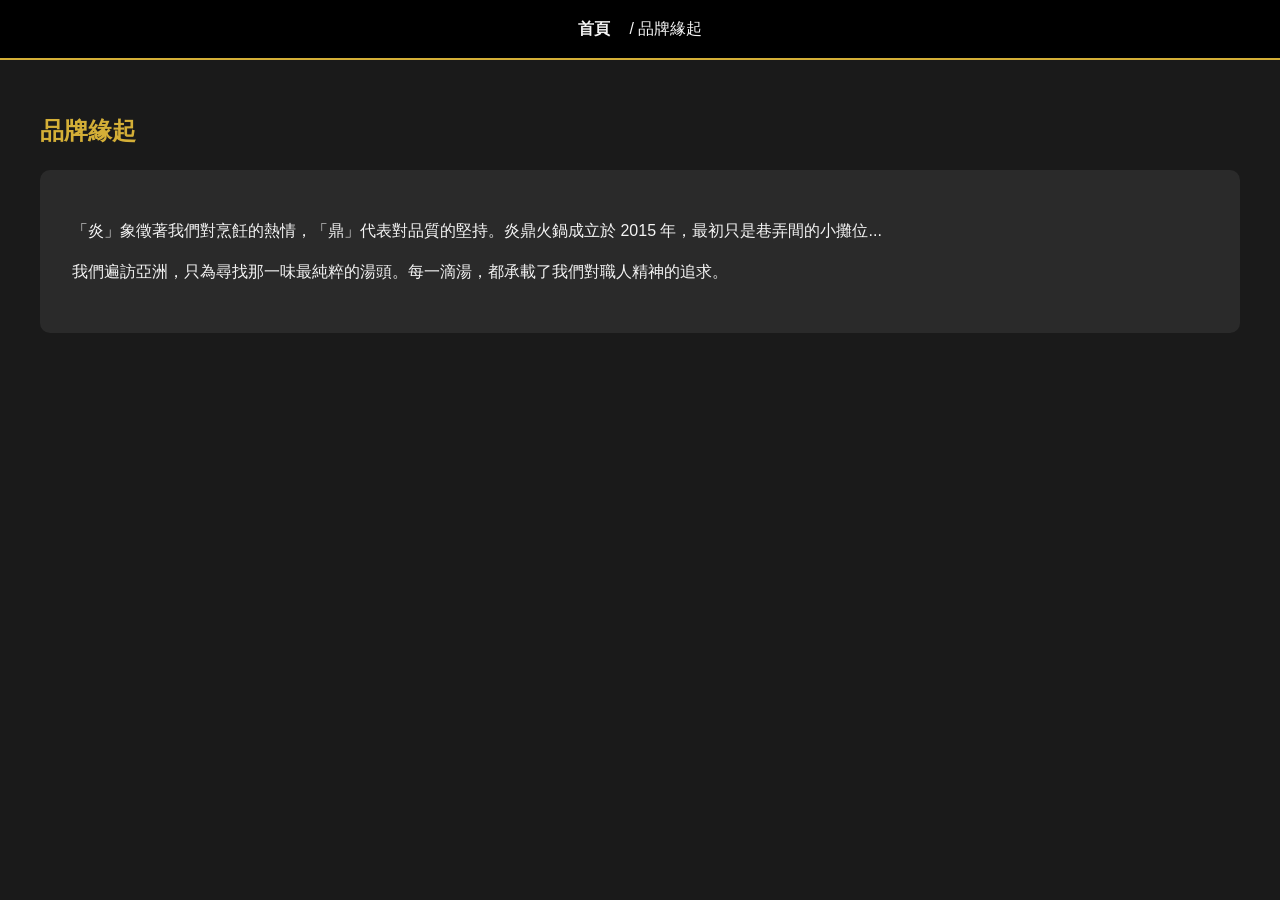
==== int.html @ 3e0147bc "Add files via upload" ====
<!DOCTYPE html>
<html lang="zh-TW">
<head>
    <meta charset="UTF-8">
    <title>品牌緣起 | 炎鼎火鍋</title>
    <link rel="stylesheet" href="style.css">
</head>
<body>
    <header><nav><a href="index.html">首頁</a> / 品牌緣起</nav></header>
    <div class="container">
        <h2>品牌緣起</h2>
        <div style="background:#2a2a2a; padding: 2rem; border-radius: 10px;">
            <p>「炎」象徵著我們對烹飪的熱情，「鼎」代表對品質的堅持。炎鼎火鍋成立於 2015 年，最初只是巷弄間的小攤位...</p>
            <p>我們遍訪亞洲，只為尋找那一味最純粹的湯頭。每一滴湯，都承載了我們對職人精神的追求。</p>
        </div>
    </div>
</body>
</html>
---- style.css ----
:root {
    --primary-color: #b22222; /* 胭脂紅 */
    --bg-color: #1a1a1a;      /* 深碳黑 */
    --accent-color: #d4af37;  /* 琥珀金 */
    --text-light: #f4f4f4;
}

body {
    margin: 0;
    font-family: 'Microsoft JhengHei', sans-serif;
    background-color: var(--bg-color);
    color: var(--text-light);
    line-height: 1.6;
}

header {
    background-color: #000;
    padding: 1rem 0;
    position: sticky;
    top: 0;
    z-index: 1000;
    border-bottom: 2px solid var(--accent-color);
}

nav {
    display: flex;
    justify-content: center;
    gap: 20px;
}

nav a {
    color: var(--text-light);
    text-decoration: none;
    font-weight: bold;
    transition: 0.3s;
}

nav a:hover {
    color: var(--accent-color);
}

.container {
    max-width: 1200px;
    margin: auto;
    padding: 2rem;
}

.hero {
    height: 60vh;
    background: linear-gradient(rgba(0,0,0,0.6), rgba(0,0,0,0.6)), url('https://images.unsplash.com/photo-1547928576-a4a33237cbc3?auto=format&fit=crop&w=1200&q=80');
    background-size: cover;
    background-position: center;
    display: flex;
    flex-direction: column;
    justify-content: center;
    align-items: center;
    text-align: center;
}

h1, h2 {
    color: var(--accent-color);
    text-transform: uppercase;
}

.card-grid {
    display: grid;
    grid-template-columns: repeat(auto-fit, minmax(250px, 1fr));
    gap: 20px;
    margin-top: 20px;
}

.card {
    background: #2a2a2a;
    padding: 1.5rem;
    border-radius: 8px;
    border-left: 5px solid var(--primary-color);
    transition: transform 0.3s;
}

.card:hover {
    transform: translateY(-5px);
}

.btn {
    display: inline-block;
    background: var(--primary-color);
    color: white;
    padding: 10px 20px;
    text-decoration: none;
    border-radius: 5px;
    margin-top: 10px;
}

footer {
    text-align: center;
    padding: 2rem;
    background: #000;
    margin-top: 3rem;
    font-size: 0.9rem;
    color: #888;
}

form input, form select, form textarea {
    width: 100%;
    padding: 10px;
    margin: 10px 0;
    background: #333;
    border: 1px solid var(--accent-color);
    color: white;
}
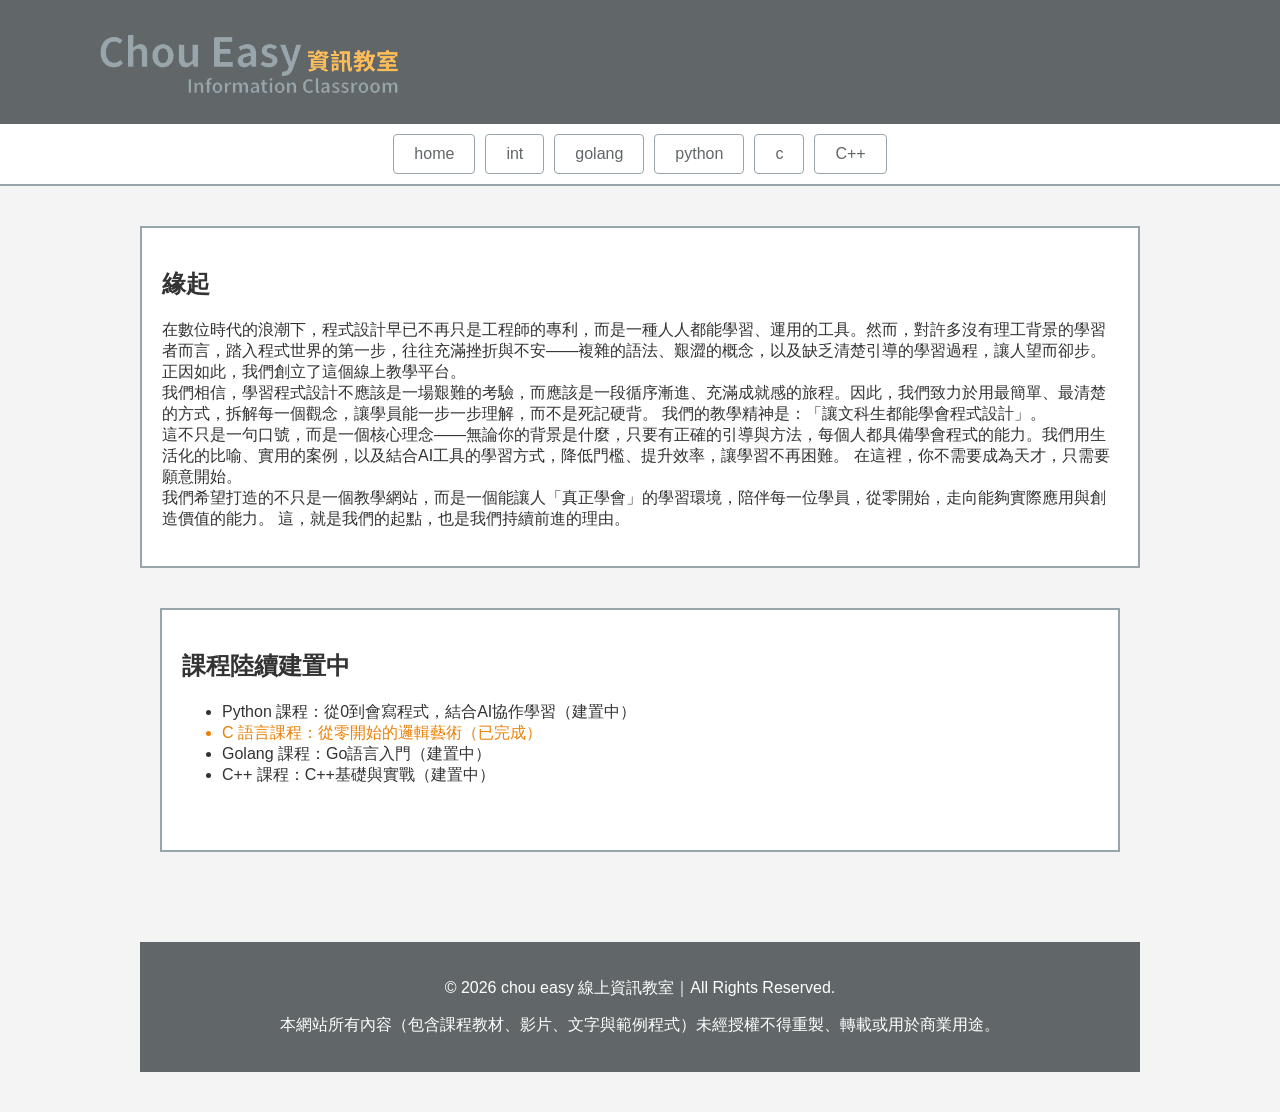
==== commit c463db08: "Add files via upload" ====
--- a/int.html
+++ b/int.html
@@ -2,17 +2,60 @@
 <html lang="zh-TW">
 <head>
     <meta charset="UTF-8">
-    <title>品牌緣起 | 炎鼎火鍋</title>
+    <title>Chou Easy - 緣起</title>
     <link rel="stylesheet" href="style.css">
 </head>
 <body>
-    <header><nav><a href="index.html">首頁</a> / 品牌緣起</nav></header>
-    <div class="container">
-        <h2>品牌緣起</h2>
-        <div style="background:#2a2a2a; padding: 2rem; border-radius: 10px;">
-            <p>「炎」象徵著我們對烹飪的熱情，「鼎」代表對品質的堅持。炎鼎火鍋成立於 2015 年，最初只是巷弄間的小攤位...</p>
-            <p>我們遍訪亞洲，只為尋找那一味最純粹的湯頭。每一滴湯，都承載了我們對職人精神的追求。</p>
+    <header class="header-banner">
+        <img src="images/banner.png" alt="Chou Easy Banner">
+    </header>
+
+    <nav class="nav-bar">
+        <a href="index.html">home</a>
+        <a href="int.html">int</a>
+        <a href="golang.html">golang</a>
+        <a href="python.html">python</a>
+        <a href="c.html">c</a>
+        <a href="cpp.html">C++</a>
+    </nav>
+
+    <main class="container">
+        <div class="content-box">
+            <h2>緣起</h2>
+            <p>在數位時代的浪潮下，程式設計早已不再只是工程師的專利，而是一種人人都能學習、運用的工具。然而，對許多沒有理工背景的學習者而言，踏入程式世界的第一步，往往充滿挫折與不安——複雜的語法、艱澀的概念，以及缺乏清楚引導的學習過程，讓人望而卻步。
+正因如此，我們創立了這個線上教學平台。<br>
+
+我們相信，學習程式設計不應該是一場艱難的考驗，而應該是一段循序漸進、充滿成就感的旅程。因此，我們致力於用最簡單、最清楚的方式，拆解每一個觀念，讓學員能一步一步理解，而不是死記硬背。
+
+我們的教學精神是：「讓文科生都能學會程式設計」。<br>
+
+這不只是一句口號，而是一個核心理念——無論你的背景是什麼，只要有正確的引導與方法，每個人都具備學會程式的能力。我們用生活化的比喻、實用的案例，以及結合AI工具的學習方式，降低門檻、提升效率，讓學習不再困難。
+
+在這裡，你不需要成為天才，只需要願意開始。<br>
+
+我們希望打造的不只是一個教學網站，而是一個能讓人「真正學會」的學習環境，陪伴每一位學員，從零開始，走向能夠實際應用與創造價值的能力。
+
+這，就是我們的起點，也是我們持續前進的理由。
+</p>
         </div>
-    </div>
+    <main class="container">
+        <div class="content-box">
+            <h2>課程陸續建置中</h2>
+            <p>
+                <ul>
+                    <li>Python 課程：從0到會寫程式，結合AI協作學習（建置中）</li>
+                    <li style="color: rgb(234, 128, 7);">C 語言課程：從零開始的邏輯藝術（已完成）</li>
+                    <li>Golang 課程：Go語言入門（建置中）</li>
+                    <li>C++ 課程：C++基礎與實戰（建置中）</li>
+                </ul>
+</p>
+        </div>    
+       
+    </main>
+
+    <footer>
+         <p>© 2026 chou easy 線上資訊教室｜All Rights Reserved.</p>
+       <p>本網站所有內容（包含課程教材、影片、文字與範例程式）未經授權不得重製、轉載或用於商業用途。</p>
+    </footer>
 </body>
 </html>
--- a/style.css
+++ b/style.css
@@ -1,110 +1,92 @@
+/* 全局設定 */
 :root {
-    --primary-color: #b22222; /* 胭脂紅 */
-    --bg-color: #1a1a1a;      /* 深碳黑 */
-    --accent-color: #d4af37;  /* 琥珀金 */
-    --text-light: #f4f4f4;
+    --dark-grey: #616769;
+    --orange: #ffbd59;
+    --light-grey: #98a5ab;
 }
 
 body {
     margin: 0;
-    font-family: 'Microsoft JhengHei', sans-serif;
-    background-color: var(--bg-color);
-    color: var(--text-light);
-    line-height: 1.6;
+    padding: 0;
+    font-family: "Microsoft JhengHei", sans-serif;
+    background-color: #f4f4f4;
+    color: #333;
 }
 
-header {
-    background-color: #000;
-    padding: 1rem 0;
-    position: sticky;
-    top: 0;
-    z-index: 1000;
-    border-bottom: 2px solid var(--accent-color);
+/* Banner 樣式 */
+.header-banner {
+    width: 100%;
+    background-color: var(--dark-grey);
+    text-align: left;
+    padding: 20px 50px;
+    box-sizing: border-box;
 }
 
-nav {
+.header-banner img {
+    max-height: 80px;
+}
+
+/* 導覽列 */
+.nav-bar {
+    background-color: white;
     display: flex;
     justify-content: center;
+    padding: 10px 0;
+    border-bottom: 2px solid var(--light-grey);
+}
+
+.nav-bar a {
+    text-decoration: none;
+    color: var(--dark-grey);
+    padding: 10px 20px;
+    margin: 0 5px;
+    border: 1px solid var(--light-grey);
+    border-radius: 4px;
+    transition: 0.3s;
+}
+
+.nav-bar a:hover {
+    background-color: var(--orange);
+    color: white;
+}
+
+/* 內容區塊佈局 */
+.container {
+    max-width: 1000px;
+    margin: 20px auto;
+    padding: 20px;
+}
+
+.content-box {
+    background: white;
+    border: 2px solid var(--light-grey);
+    padding: 20px;
+    margin-bottom: 20px;
+    min-height: 200px;
+}
+
+/* 課程頁面的左右分欄 */
+.course-grid {
+    display: grid;
+    grid-template-columns: 1fr 1fr;
     gap: 20px;
 }
 
-nav a {
-    color: var(--text-light);
-    text-decoration: none;
-    font-weight: bold;
-    transition: 0.3s;
+/* 頁尾 */
+footer {
+    text-align: center;
+    padding: 20px;
+    background-color: var(--dark-grey);
+    color: white;
+    margin-top: 50px;
 }
 
-nav a:hover {
-    color: var(--accent-color);
-}
-
-.container {
-    max-width: 1200px;
-    margin: auto;
-    padding: 2rem;
-}
-
-.hero {
-    height: 60vh;
-    background: linear-gradient(rgba(0,0,0,0.6), rgba(0,0,0,0.6)), url('https://images.unsplash.com/photo-1547928576-a4a33237cbc3?auto=format&fit=crop&w=1200&q=80');
+/* 首頁背景樣式 */
+.index-bg {
+    background-image: url('images/ChouEasy.png');
     background-size: cover;
-    background-position: center;
+    height: 100vh;
     display: flex;
     flex-direction: column;
-    justify-content: center;
-    align-items: center;
-    text-align: center;
-}
-
-h1, h2 {
-    color: var(--accent-color);
-    text-transform: uppercase;
-}
-
-.card-grid {
-    display: grid;
-    grid-template-columns: repeat(auto-fit, minmax(250px, 1fr));
-    gap: 20px;
-    margin-top: 20px;
-}
-
-.card {
-    background: #2a2a2a;
-    padding: 1.5rem;
-    border-radius: 8px;
-    border-left: 5px solid var(--primary-color);
-    transition: transform 0.3s;
-}
-
-.card:hover {
-    transform: translateY(-5px);
-}
-
-.btn {
-    display: inline-block;
-    background: var(--primary-color);
-    color: white;
-    padding: 10px 20px;
-    text-decoration: none;
-    border-radius: 5px;
-    margin-top: 10px;
-}
-
-footer {
-    text-align: center;
-    padding: 2rem;
-    background: #000;
-    margin-top: 3rem;
-    font-size: 0.9rem;
-    color: #888;
-}
-
-form input, form select, form textarea {
-    width: 100%;
-    padding: 10px;
-    margin: 10px 0;
-    background: #333;
-    border: 1px solid var(--accent-color);
-    color: white;
+    justify-content: flex-end;
 }
